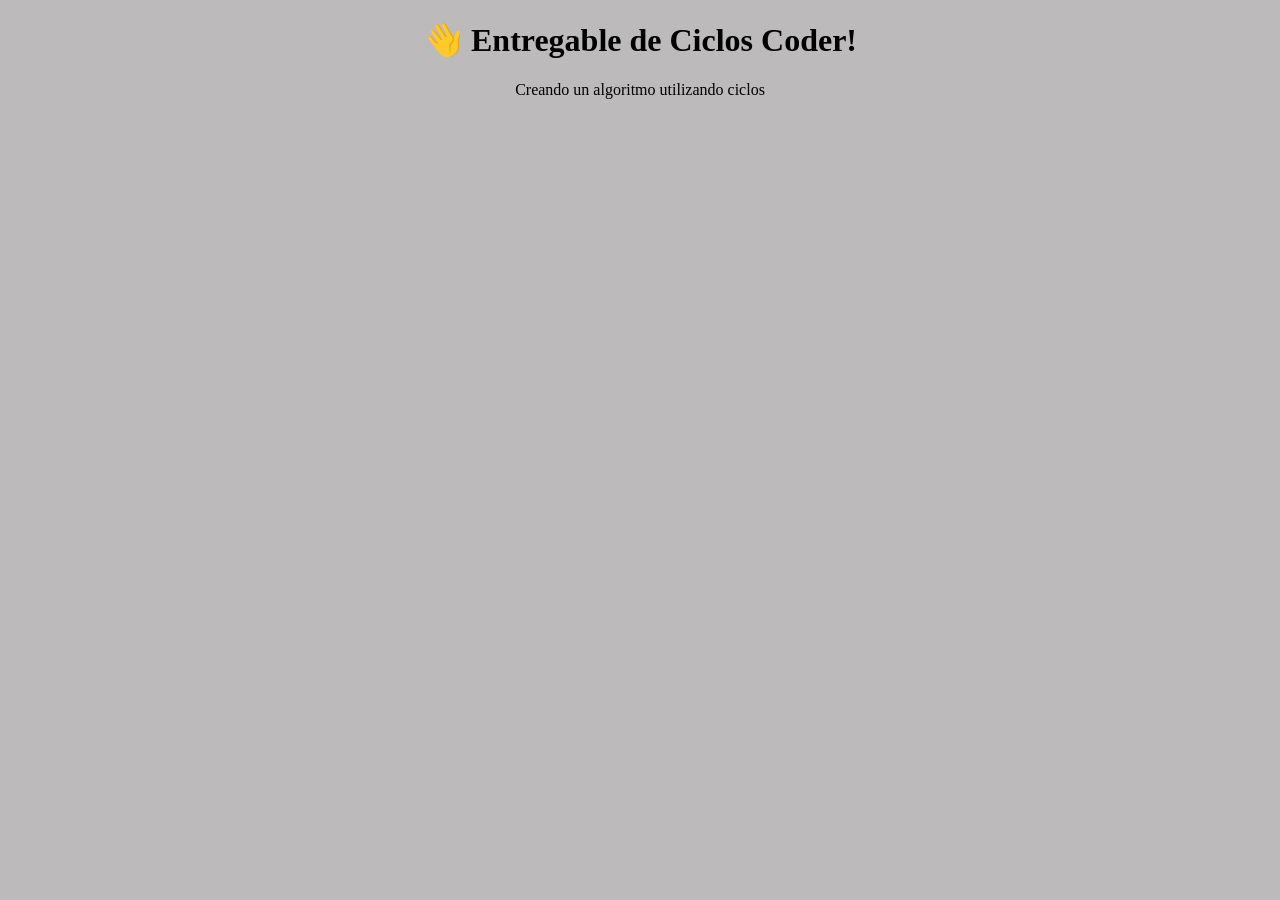
==== index.html @ da6869be "CICLOS" ====
<!DOCTYPE html>
<html lang="es">
  <head>
    <meta charset="UTF-8" />
    <meta http-equiv="X-UA-Compatible" content="IE=edge" />
    <meta name="viewport" content="width=device-width, initial-scale=1.0" />
    <title>Document</title>
    <link rel="stylesheet" href="estilos.css" />
  </head>
  <body>
      <h1>👋 Entregable de Ciclos Coder!</h1>
      <head>
          Creando un algoritmo utilizando ciclos
        </head>
        
    <script src="ciclos.js"></script>
  </body>
</html>
---- estilos.css ----
body {
    font-family: arial black;
    background: #bcbaba;
    color: black;
    text-align: center;
  }
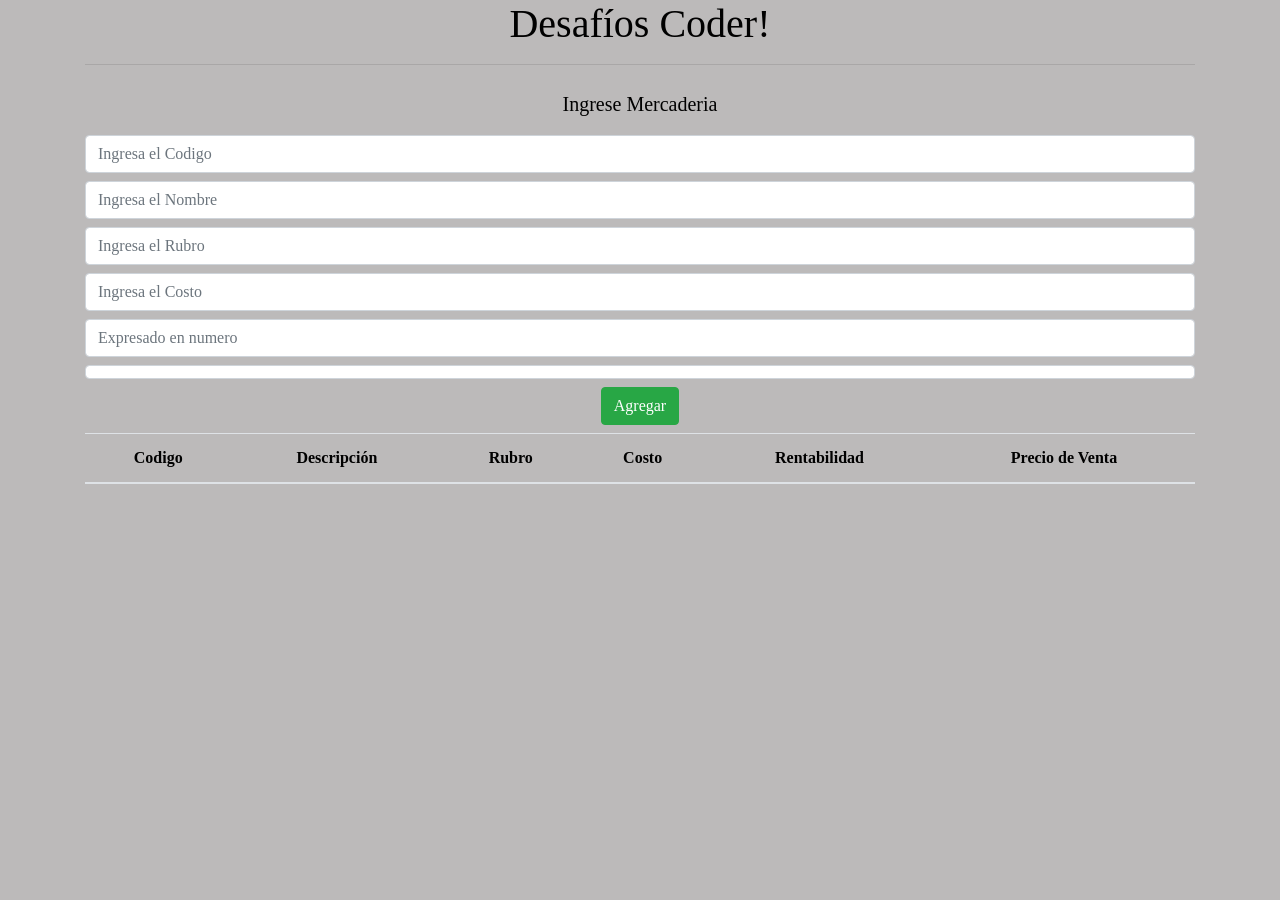
==== commit 72315af0: "MASTER" ====
--- a/index.html
+++ b/index.html
@@ -1,18 +1,54 @@
 <!DOCTYPE html>
 <html lang="es">
-  <head>
-    <meta charset="UTF-8" />
-    <meta http-equiv="X-UA-Compatible" content="IE=edge" />
-    <meta name="viewport" content="width=device-width, initial-scale=1.0" />
-    <title>Document</title>
-    <link rel="stylesheet" href="estilos.css" />
+
+<head>
+  <meta charset="UTF-8" />
+  <meta http-equiv="X-UA-Compatible" content="IE=edge" />
+  <meta name="viewport" content="width=device-width, initial-scale=1.0" />
+  <title>Coder House</title>
+  <link rel="stylesheet" href="https://maxcdn.bootstrapcdn.com/bootstrap/4.0.0/css/bootstrap.min.css"
+    integrity="sha384-Gn5384xqQ1aoWXA+058RXPxPg6fy4IWvTNh0E263XmFcJlSAwiGgFAW/dAiS6JXm" crossorigin="anonymous">
+  <link rel="stylesheet" href="estilos.css">
   </head>
-  <body>
-      <h1>👋 Entregable de Ciclos Coder!</h1>
-      <head>
-          Creando un algoritmo utilizando ciclos
-        </head>
-        
-    <script src="ciclos.js"></script>
-  </body>
+
+<body>
+  <div class="container">
+    <h1>Desafíos Coder!</h1>
+    <hr/>
+  </div>
+
+  <div class="container py-2">
+    <p class="lead">Ingrese Mercaderia</p>
+    <form>
+      <input id="codigo" type="number" placeholder="Ingresa el Codigo" class="form-control my-2"></input>
+      <input id="descripcion" type="text" placeholder="Ingresa el Nombre" class="form-control my-2">
+      <input id="rubro" type="text" placeholder="Ingresa el Rubro" class="form-control my-2">
+      </form>
+      <form oninput="precio.value=(parseInt(rentabilidad.value) * parseInt(costo.value)/100)+parseInt(costo.value)">
+      <input type="number" id="costo" placeholder="Ingresa el Costo" class="form-control my-2"/>
+      <input type="number" id="rentabilidad" placeholder="Expresado en numero" class="form-control my-2"/>
+      <output type="number" id="precio" for="costo rentabilidad costo" class="form-control my-2"></output>
+      <button id="boton" class="btn btn-success" type="reset" onclick="agregar();">Agregar</button>
+    </form>
+  </div>
+
+  <div class="container">
+    <table class="table" id="tabla">
+      <thead class="thead-inverse">
+        <th>Codigo</th>
+        <th>Descripción</th>
+        <th>Rubro</th>
+        <th>Costo</th>
+        <th>Rentabilidad</th>
+        <th>Precio de Venta</th>
+        </tr>
+        <tr>
+      </thead>
+      <tbody id="tbody">
+      </tbody>
+    </table>
+  </div>
+  <script src="agregar.js"></script>
+</body>
+
 </html>
